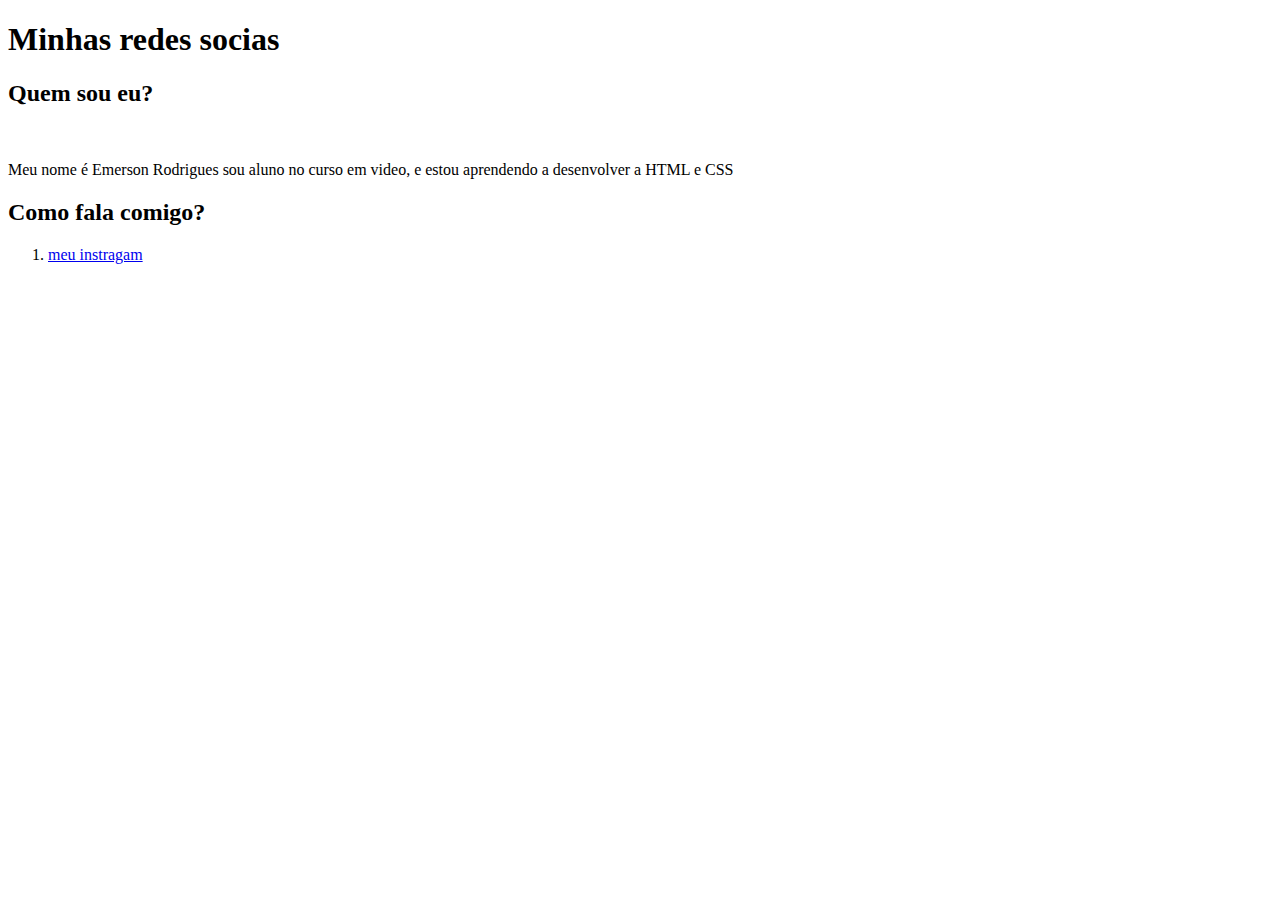
==== desafio/index.html @ 7765e68e "Initial commit" ====
<!DOCTYPE html>
<html lang="pt-br">
<head>
    <meta charset="UTF-8">
    <meta http-equiv="X-UA-Compatible" content="IE=edge">
    <meta name="viewport" content="width=device-width, initial-scale=1.0">
    <title>desafios</title>
</head>
<body>
    <h1>Minhas redes socias</h1>
    <h2>Quem sou eu?</h2>
    <img src="" alt="">
    <p>Meu nome é Emerson Rodrigues sou aluno no curso em video, e estou aprendendo a desenvolver a HTML e CSS</p>
    <h2>Como fala comigo?</h2>
    <ol>
        <li><a href="https://www.instagram.com/emerson.drip/">meu instragam</a></li>
    </ol>


</body>
</html>
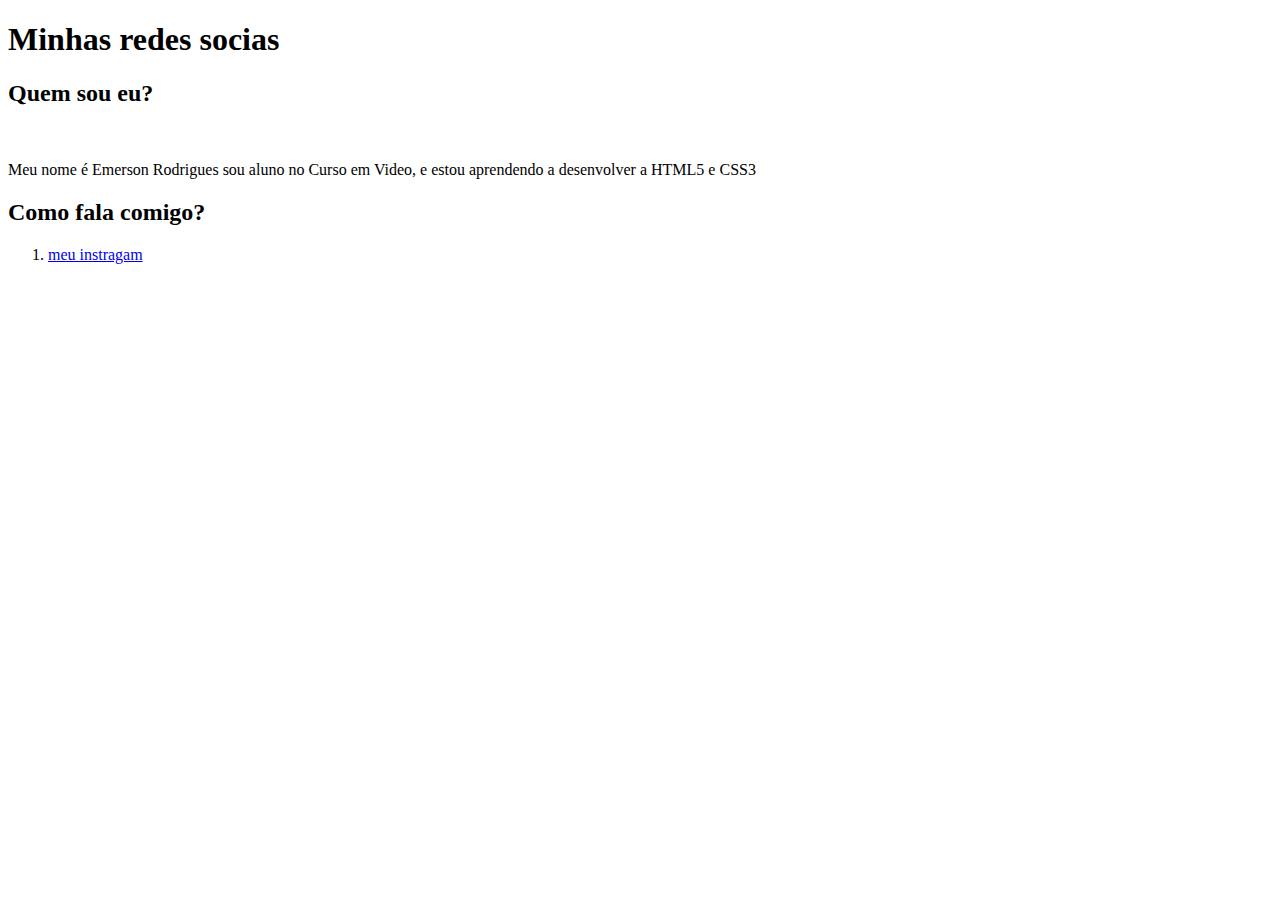
==== commit 8a0df6a7: "atualizando desafio 1" ====
--- a/desafio/index.html
+++ b/desafio/index.html
@@ -10,7 +10,7 @@
     <h1>Minhas redes socias</h1>
     <h2>Quem sou eu?</h2>
     <img src="" alt="">
-    <p>Meu nome é Emerson Rodrigues sou aluno no curso em video, e estou aprendendo a desenvolver a HTML e CSS</p>
+    <p>Meu nome é Emerson Rodrigues sou aluno no Curso em Video, e estou aprendendo a desenvolver a HTML5 e CSS3</p>
     <h2>Como fala comigo?</h2>
     <ol>
         <li><a href="https://www.instagram.com/emerson.drip/">meu instragam</a></li>
